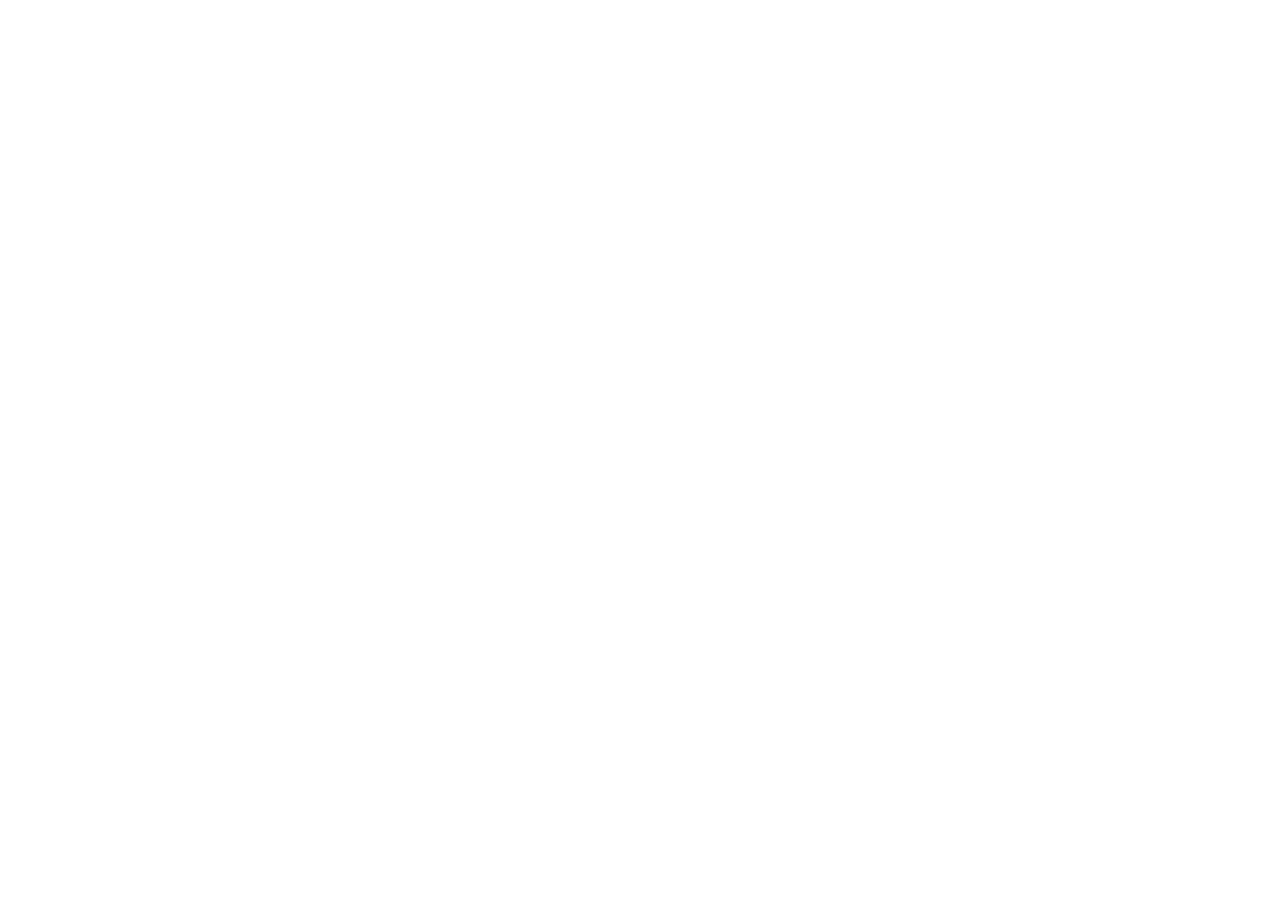
==== index.html @ faa6a626 "inital commit" ====
<html lang="en">
<head>
    <meta charset="UTF-8">
    <meta http-equiv="X-UA-Compatible" content="IE=edge">
    <meta name="viewport" content="width=device-width, initial-scale=1.0">
    <link rel="stylesheet" href="./css/style.css">
    <title>Home</title>
</head>
<body>
    
</body>
</html>
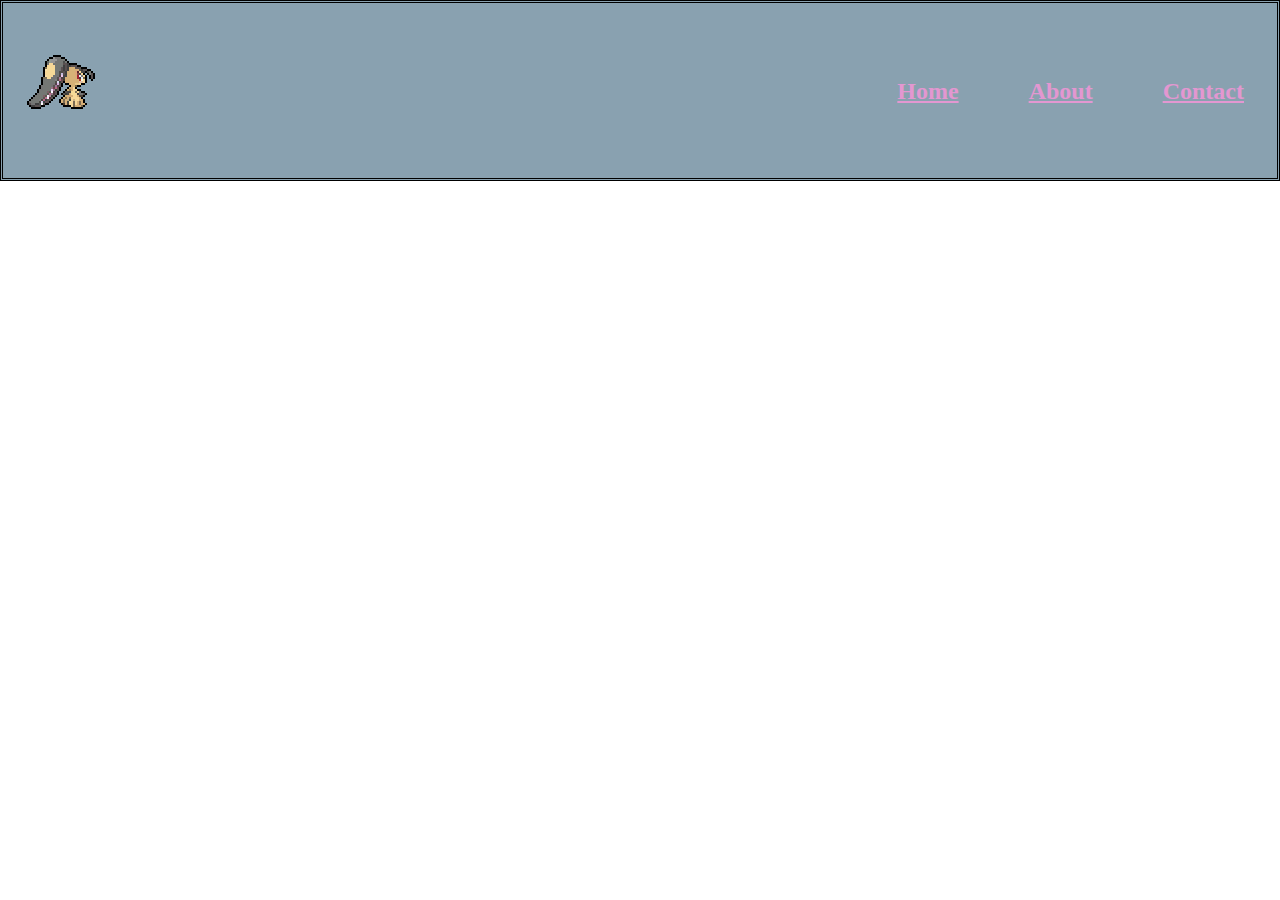
==== commit cf7a6423: "Navigation Finished" ====
--- a/index.html
+++ b/index.html
@@ -7,6 +7,17 @@
     <title>Home</title>
 </head>
 <body>
-    
+<section>
+    <nav>
+        <div class="logo">
+            <img src="./img/mawile.png" alt="Mawile">
+        </div>
+        <ul>
+             <li class="home"><a href="index.html"><h2>Home</h2></a></li>
+            <li class="about"><a href="about.html"><h2>About</h2></a></li>
+            <li class="contact"><a href="contact.html" ><h2>Contact</h2></a></li>
+        </ul>
+    </nav>
+</section>
 </body>
 </html>
--- a/css/style.css
+++ b/css/style.css
@@ -0,0 +1,25 @@
+*{
+    margin: 0%;
+    padding: 0%;
+}
+nav{
+    border: double black 3px;
+    height: 175px;
+    background-color: #89A1B0;
+    text-align: center;
+}
+.logo{
+    float: left;
+}
+nav ul{
+    list-style: none;
+    float: right;
+}
+nav ul li{
+    margin: 33px;
+    margin-top: 75px;
+    display: inline-block;
+}
+nav ul li a{
+    color: #E397D1;
+}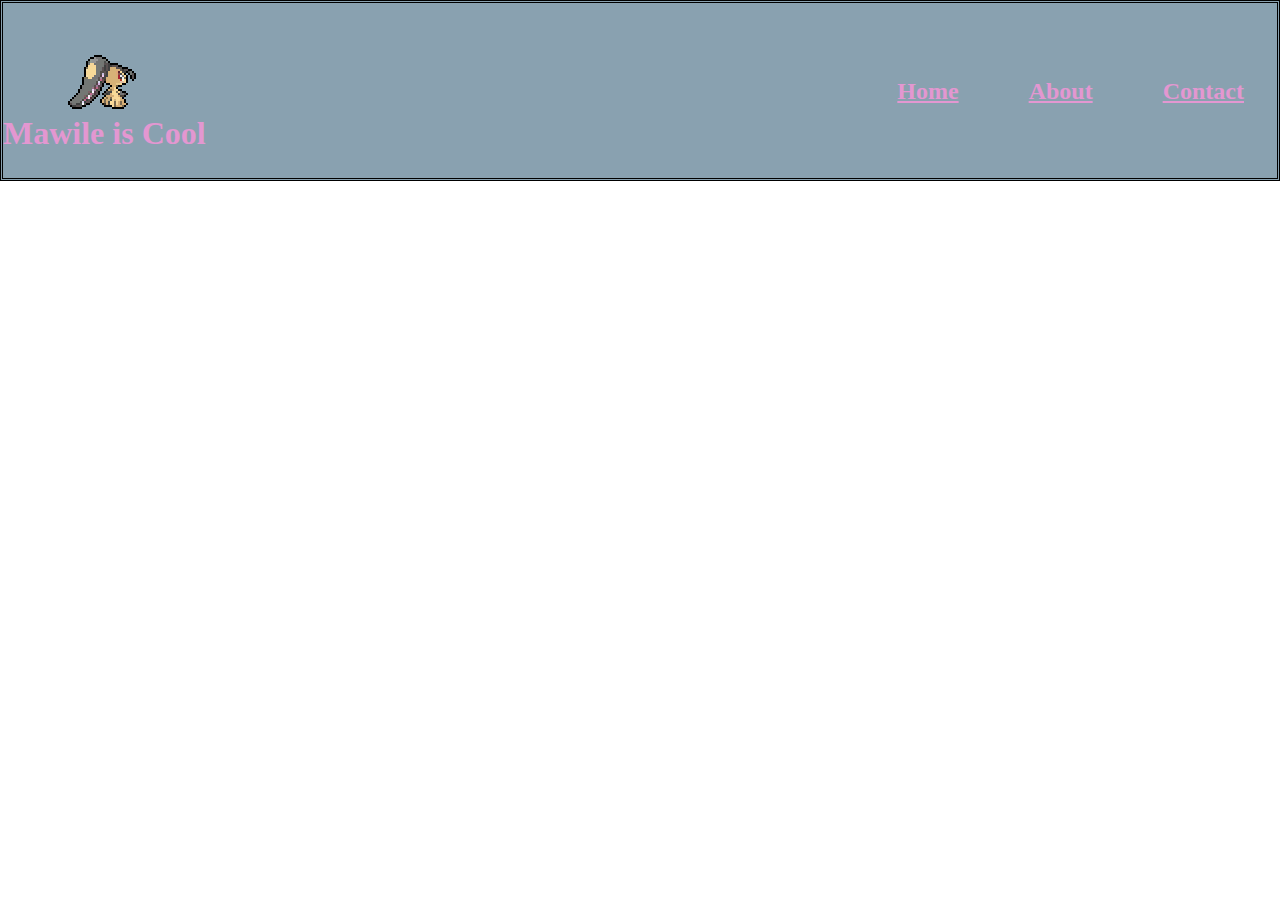
==== commit de5b8385: "Actually Finished Nav Bar" ====
--- a/index.html
+++ b/index.html
@@ -7,10 +7,10 @@
     <title>Home</title>
 </head>
 <body>
-<section>
     <nav>
         <div class="logo">
             <img src="./img/mawile.png" alt="Mawile">
+            <h1>Mawile is Cool</h1>
         </div>
         <ul>
              <li class="home"><a href="index.html"><h2>Home</h2></a></li>
@@ -18,6 +18,5 @@
             <li class="contact"><a href="contact.html" ><h2>Contact</h2></a></li>
         </ul>
     </nav>
-</section>
 </body>
 </html>
--- a/css/style.css
+++ b/css/style.css
@@ -7,6 +7,7 @@
     height: 175px;
     background-color: #89A1B0;
     text-align: center;
+    position: sticky;
 }
 .logo{
     float: left;
@@ -22,4 +23,8 @@
 }
 nav ul li a{
     color: #E397D1;
-}+}
+nav  div h1{
+    color: #E397D1;
+    text-align: center;
+}
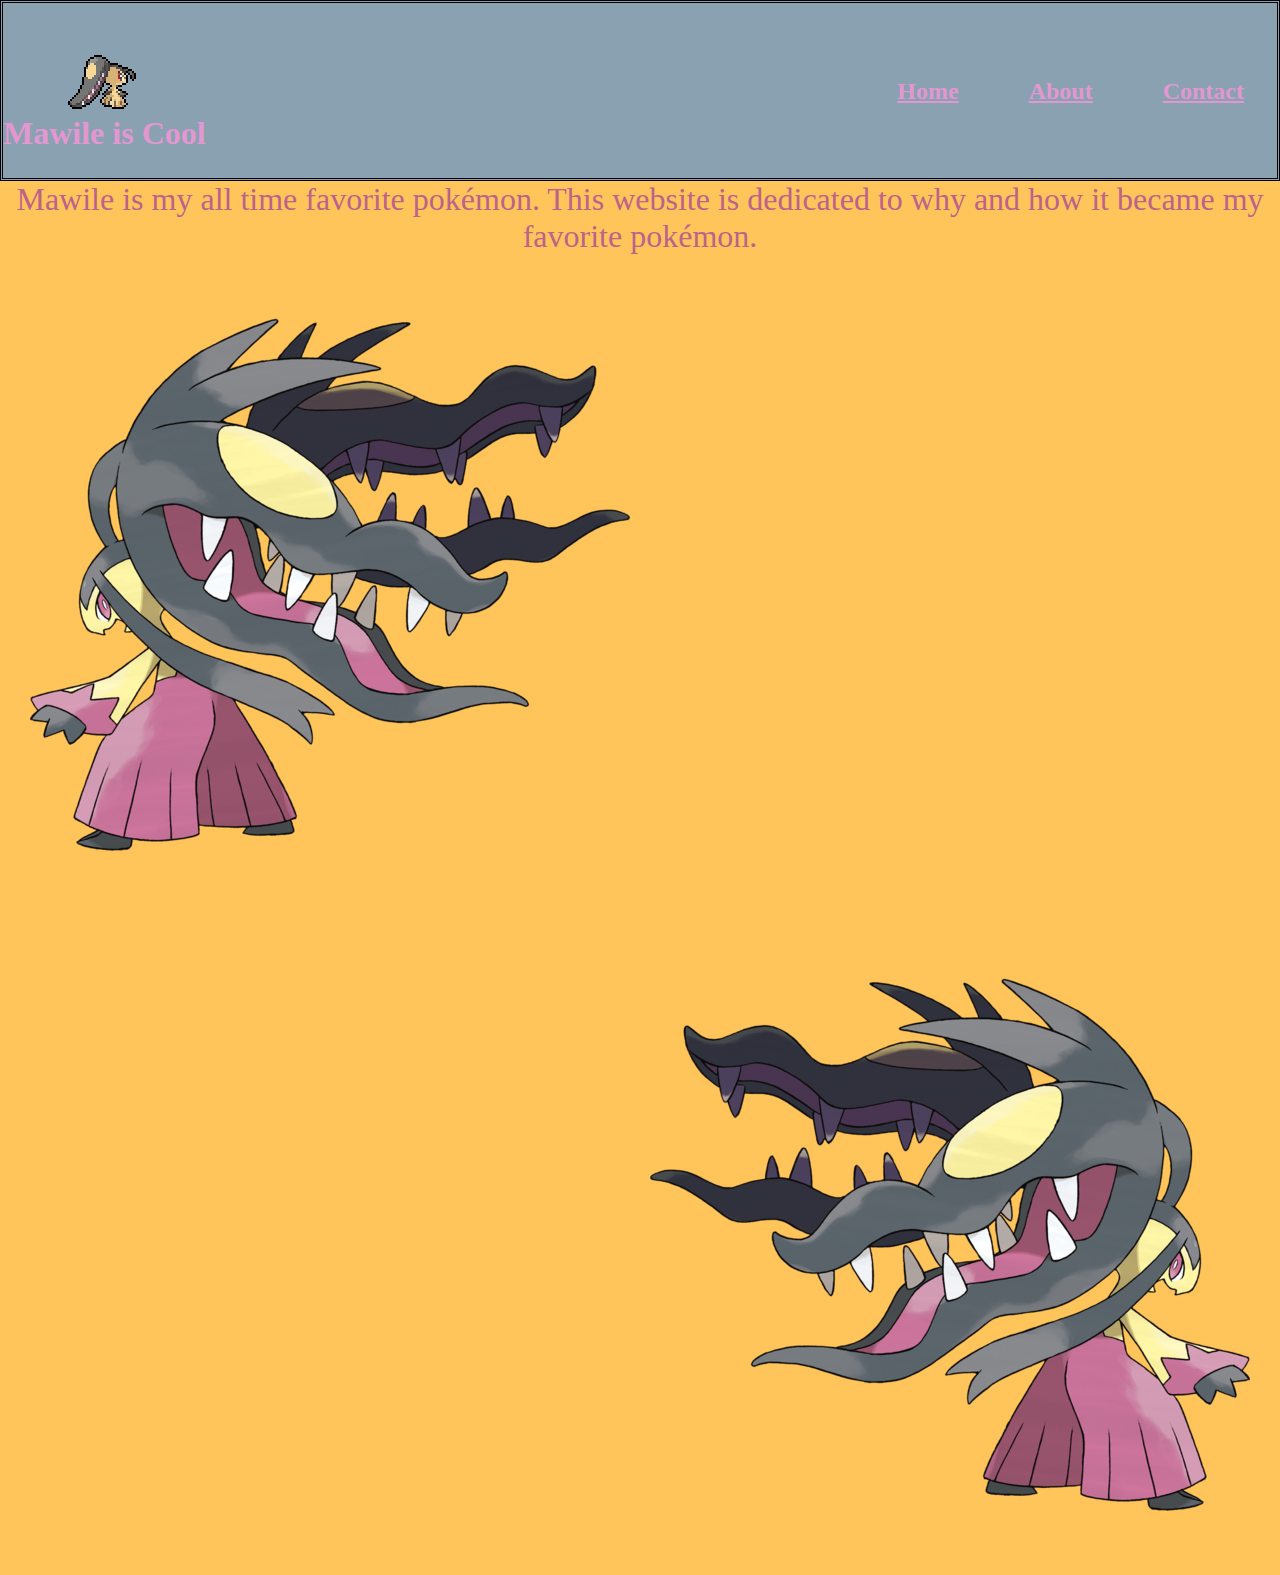
==== commit 861133b8: "Finished First Page" ====
--- a/index.html
+++ b/index.html
@@ -18,5 +18,12 @@
             <li class="contact"><a href="contact.html" ><h2>Contact</h2></a></li>
         </ul>
     </nav>
+    <p class="opener">Mawile is my all time favorite pokémon. This website is dedicated to why and how it became my favorite pokémon.</p>
+    <div class="maw">
+        <img src="./img/mega mawile.jpg" alt="Mega Mawile">
+    </div>
+    <div class="mega">
+        <img src="./img/mega mawile.jpg" alt="Mega Mawile">
+    </div>
 </body>
 </html>
--- a/css/style.css
+++ b/css/style.css
@@ -28,3 +28,20 @@
     color: #E397D1;
     text-align: center;
 }
+body{
+    background-color: #FFC55A;
+}
+p{
+    text-align: center;
+    font-size: xx-large;
+    color: #BD628B;
+}
+.maw{
+    float: left;
+    margin: 30px;
+}
+.mega{
+    float: right;
+    transform: scaleX(-1);
+    margin: 30px;
+}
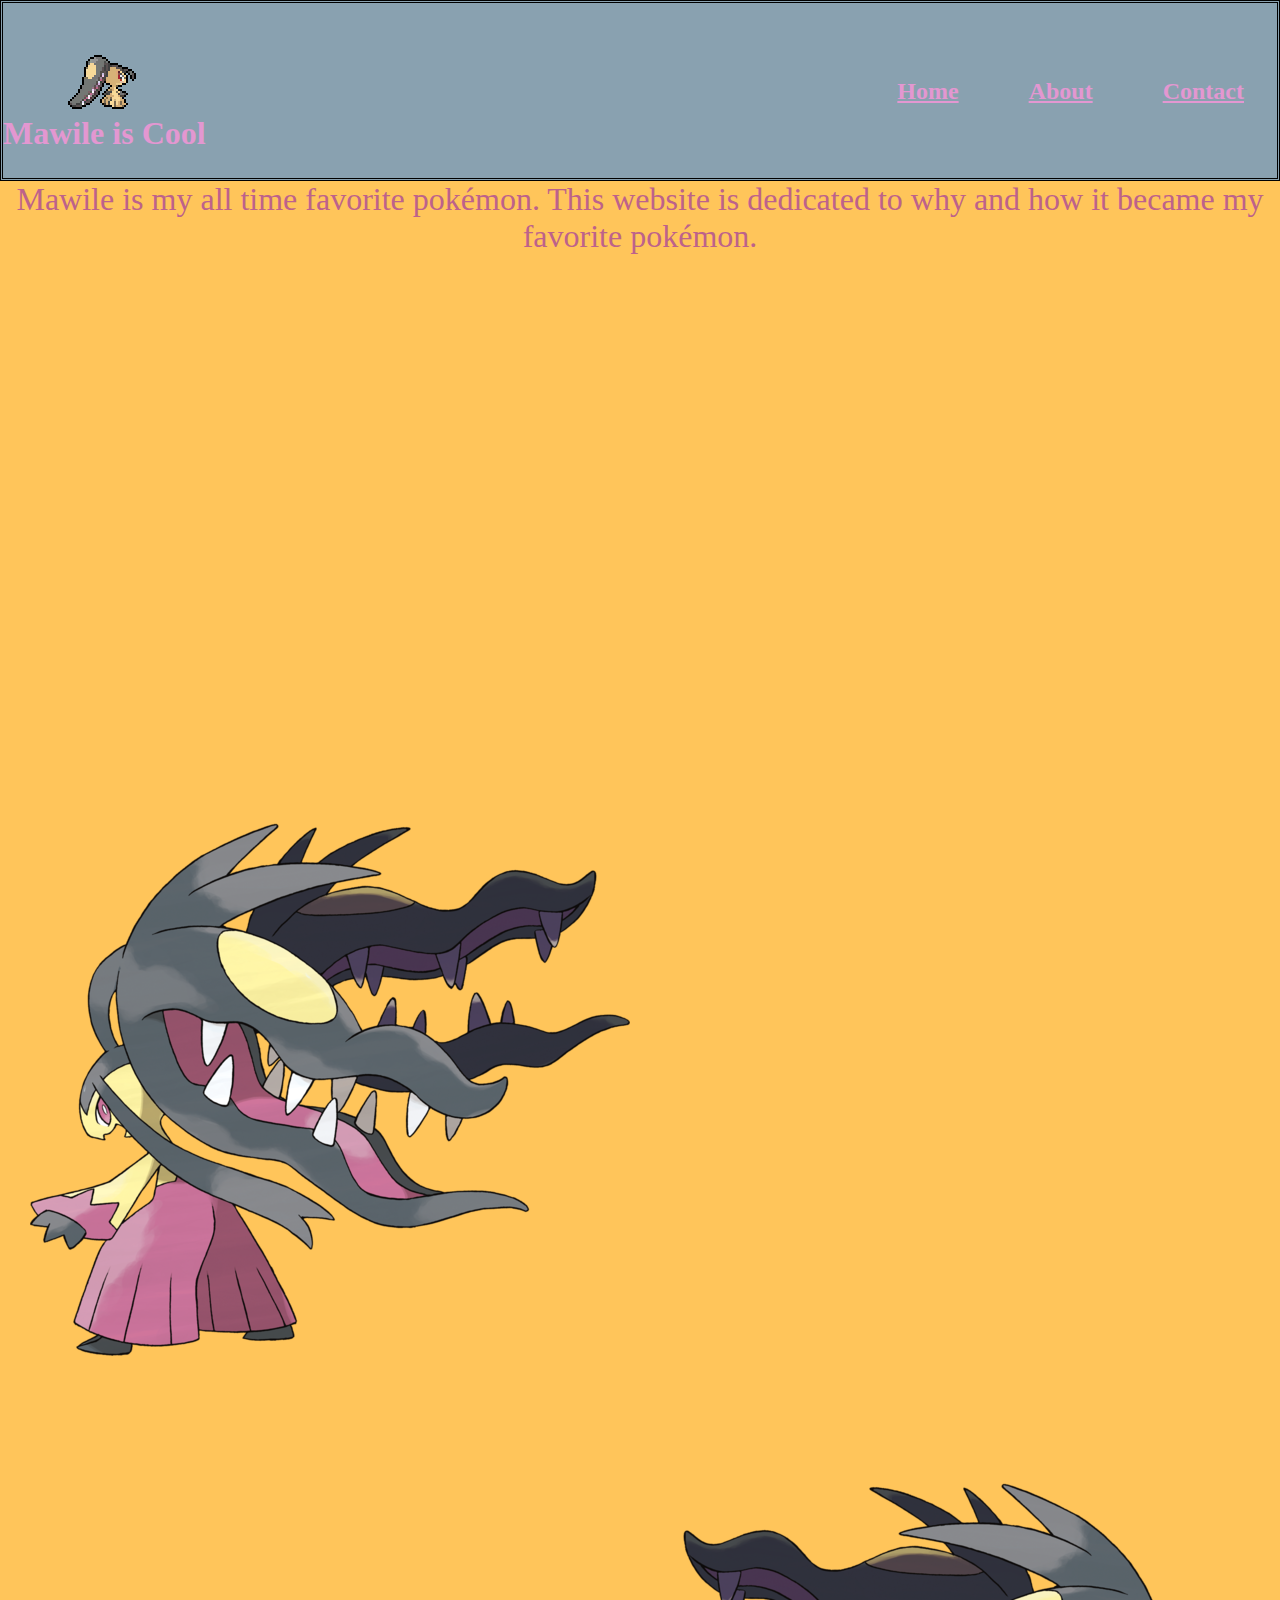
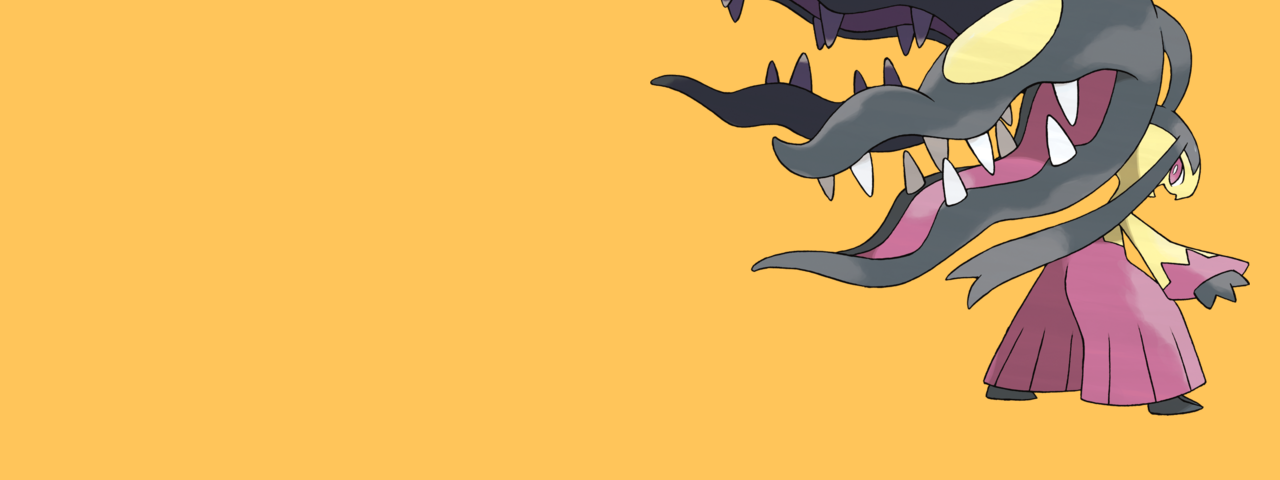
==== commit 3a919987: "Finshed Project" ====
--- a/index.html
+++ b/index.html
@@ -19,6 +19,7 @@
         </ul>
     </nav>
     <p class="opener">Mawile is my all time favorite pokémon. This website is dedicated to why and how it became my favorite pokémon.</p>
+    <iframe width="829" height="505" src="https://www.youtube.com/embed/IlPNE0yMt8o" title="Pokemon Cries - #303 Mawile" frameborder="0" allow="accelerometer clipboard-write; encrypted-media; gyroscope; picture-in-picture" allowfullscreen></iframe>
     <div class="maw">
         <img src="./img/mega mawile.jpg" alt="Mega Mawile">
     </div>
--- a/css/style.css
+++ b/css/style.css
@@ -8,6 +8,7 @@
     background-color: #89A1B0;
     text-align: center;
     position: sticky;
+    top: 0;
 }
 .logo{
     float: left;
@@ -45,3 +46,6 @@
     transform: scaleX(-1);
     margin: 30px;
 }
+iframe{
+    margin-left: 375px;
+}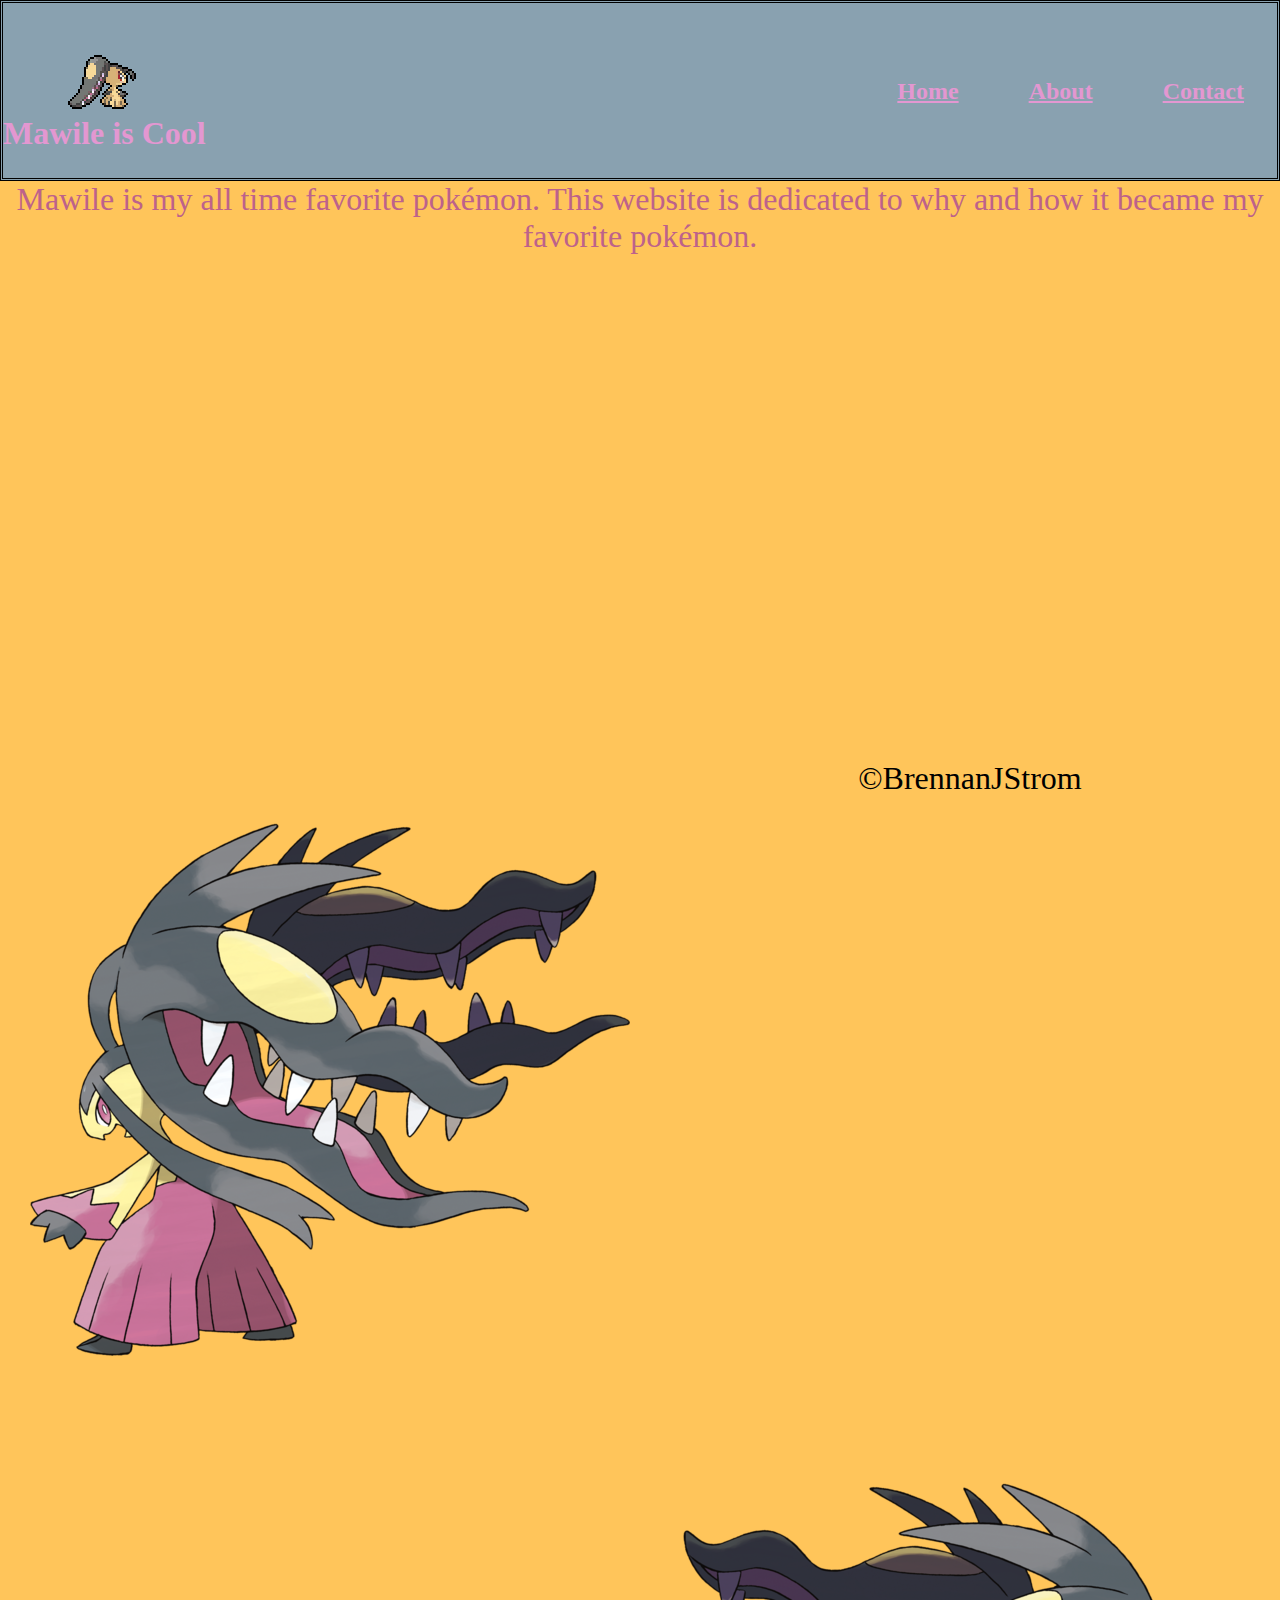
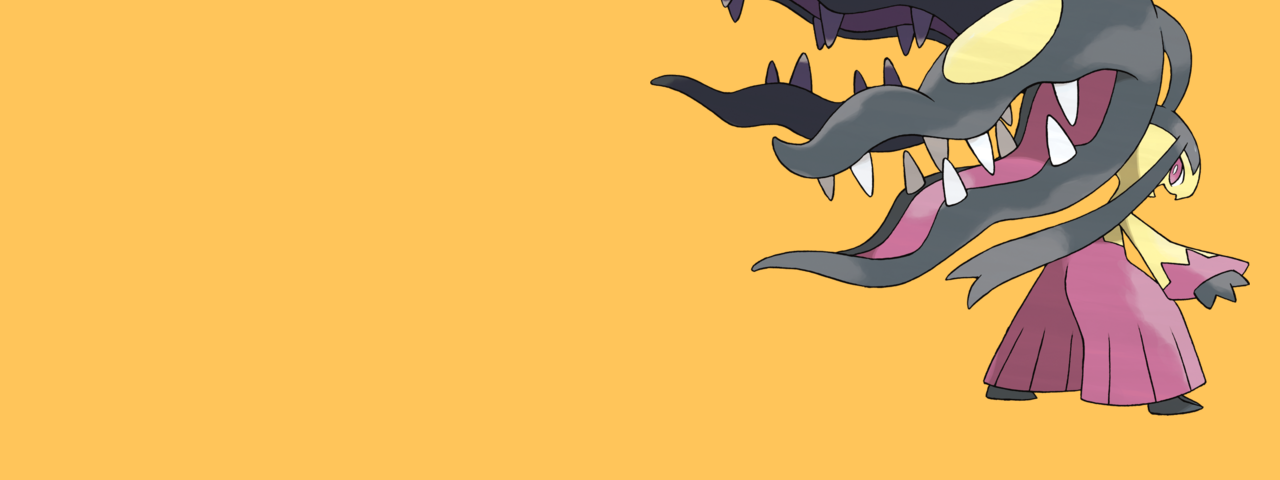
==== commit c37bcc2d: "Actually Finished" ====
--- a/index.html
+++ b/index.html
@@ -26,5 +26,8 @@
     <div class="mega">
         <img src="./img/mega mawile.jpg" alt="Mega Mawile">
     </div>
+    <footer>
+        <p>©BrennanJStrom</p>
+    </footer>
 </body>
 </html>
--- a/css/style.css
+++ b/css/style.css
@@ -48,4 +48,8 @@
 }
 iframe{
     margin-left: 375px;
+}
+footer p{
+    text-align: center;
+    color: black;
 }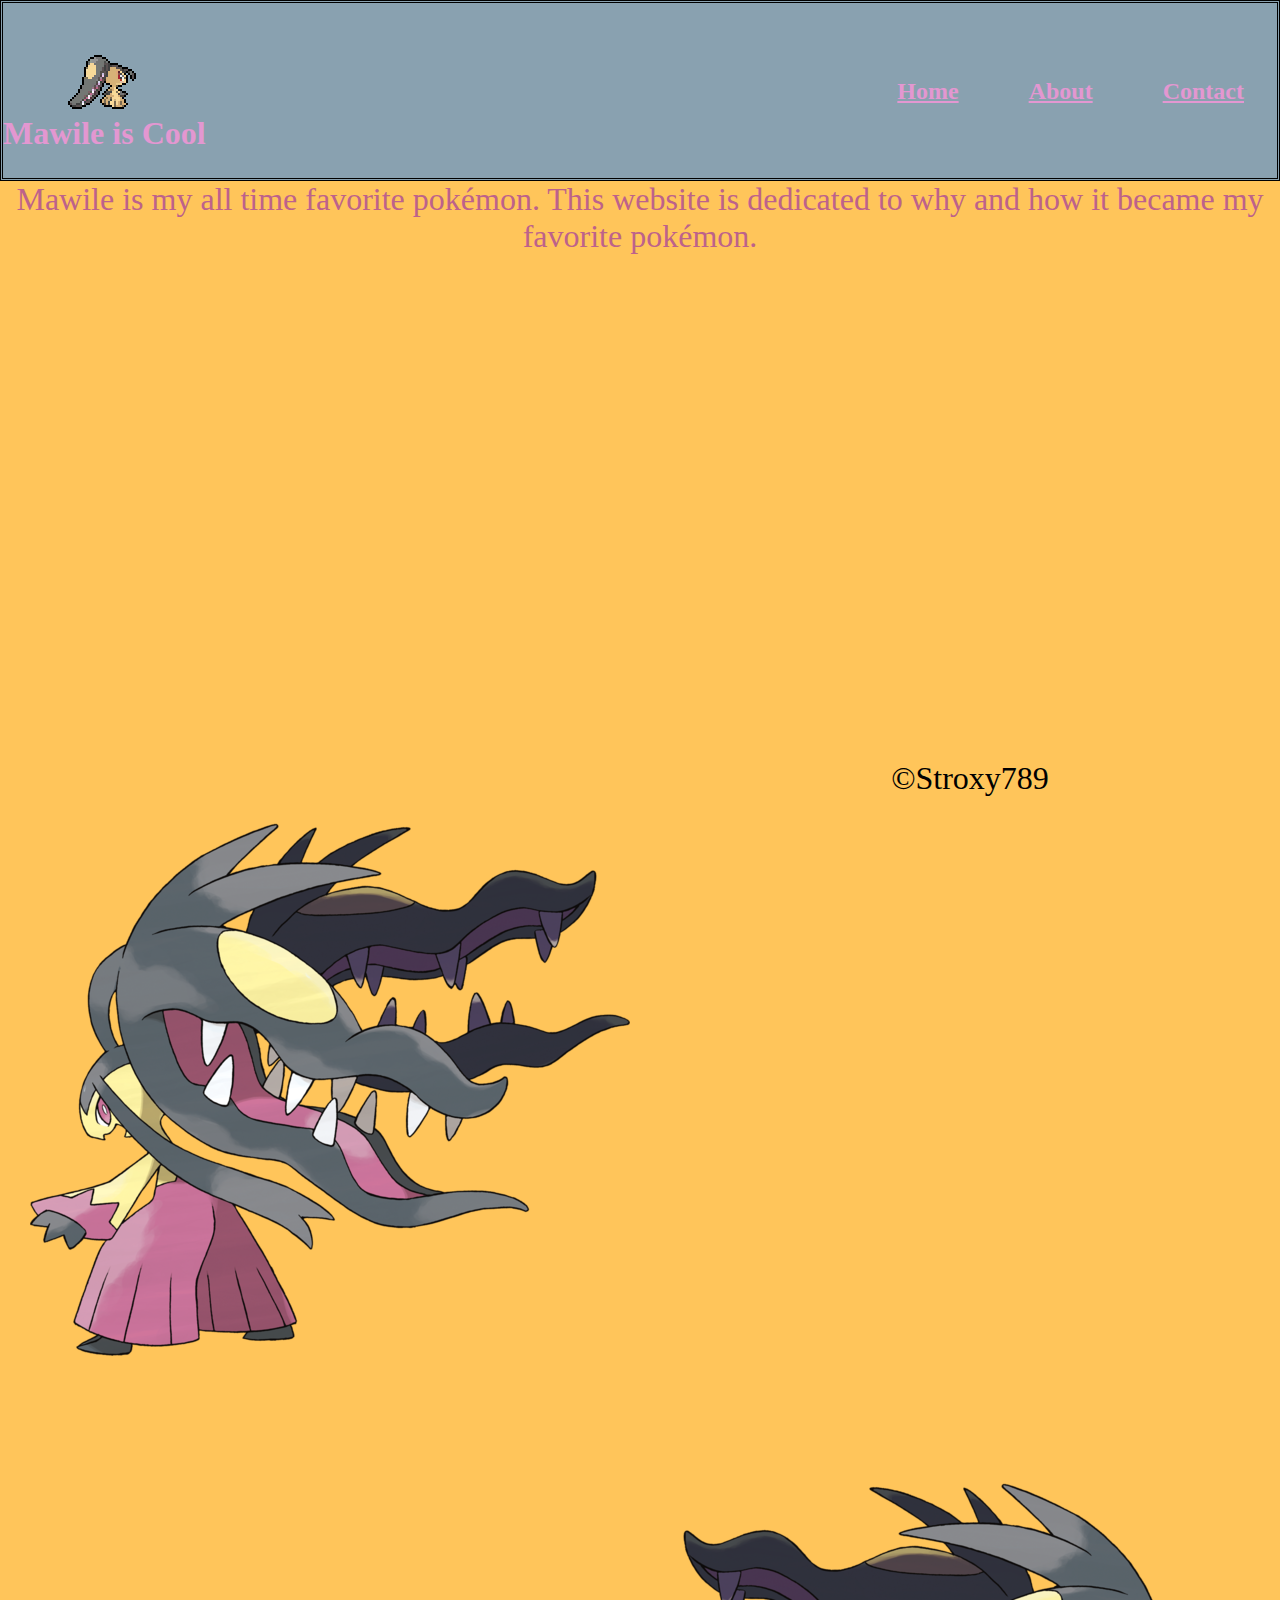
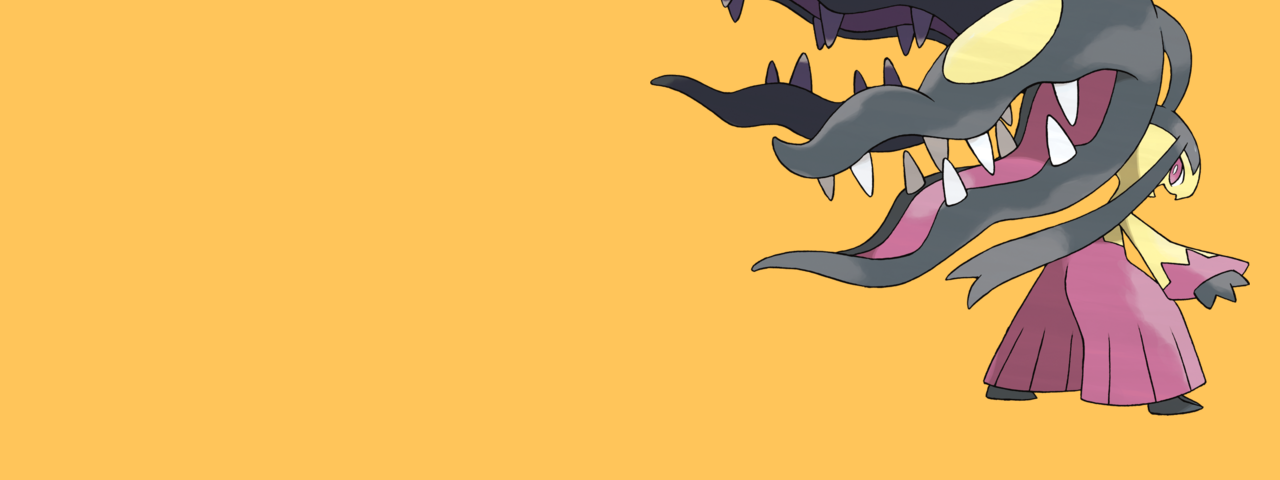
==== commit 359516ef: "Done" ====
--- a/index.html
+++ b/index.html
@@ -27,7 +27,7 @@
         <img src="./img/mega mawile.jpg" alt="Mega Mawile">
     </div>
     <footer>
-        <p>©BrennanJStrom</p>
+        <p>©Stroxy789</p>
     </footer>
 </body>
 </html>
